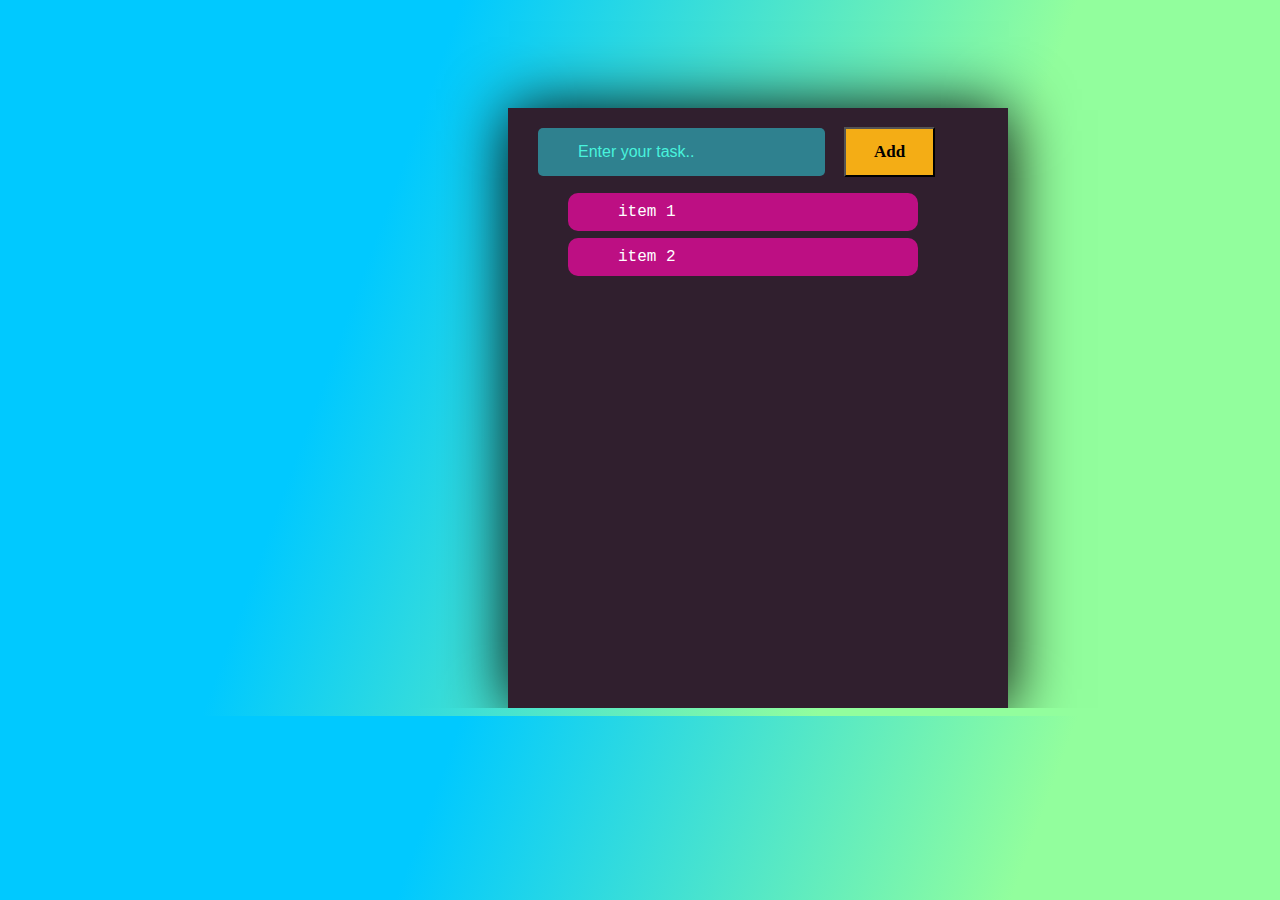
==== index.html @ a51165ef "Rename index3.html to index.html" ====
<!DOCTYPE html>
<html lang="en">
<head>
    <meta charset="UTF-8">
    <meta name="viewport" content="width=device-width, initial-scale=1.0">
    <link rel="stylesheet" href="style3.css">
    <title>ToDO List App</title>
</head>
<body>
    <header>
        <section>
          
                <input id="todo-input" type="text" placeholder="Enter your task..">
        
         
                <button id="add-item" > <b>Add</b> </button>
        
           
            <ul id="todo-list">
                <li>item 1 <span>x</span></li>
                <li>item 2 <span>x</span></li>
               
            </ul>
        </section>
    </header>
    
    <script src="script3.js"></script>
</body>
</html>
---- style3.css ----
*{
    
    overflow: hidden;
}
body{
    background: linear-gradient(110deg, #00c9ff 30%, #92fe9d 70%);
}
#todo-input{
    font-size: 16px;
    padding: 15px 40px;
    border: none;
    margin-top: 20px;
    margin-left: 30px;
    border-radius: 5px;
    margin-right: 15px;
    color: white;
    background: rgb(47, 129, 143);
}
::placeholder{
    color:rgb(72, 243, 220);
    
}

ul{
    list-style: none;
    overflow: hidden;
}
ul li{
    width: 250px;
    padding: 10px 50px;
    background-color: rgb(189, 15, 131);
    font-family: 'Courier New', Courier, monospace;
    color: white;
    justify-content: center;
    position: relative;
    margin-left: 20px;
    margin-bottom: 7px;
    border-radius: 10px;
    
   
}
ul li span{
    position:absolute;
    top: 0;
    right: 0;
    width: 20px;
    height: 20px;
    margin-right:-20px;
    text-align: center;
    background: rgb(254, 255, 255);
    color: red;
    cursor: pointer;
    display: inline-block;
    border-radius: 0 5px 5px 0;
    transition: 0.3s ease;
}
ul li:hover span{
    margin-right: 0px;
}


section{
    
    /*background: linear-gradient(110deg, #8e0e00 60%, #1f1c18 60%);*/
    background-color:rgb(48, 31, 46) ;
    background-size: cover;
    box-shadow: 1px 2px 60px rgba(0,0,0,4);
    display: block;
    width: 500px;
    height: 600px;
    margin-top: 100px;
    margin-left: 500px;
    overflow: hidden;
}

#add-item{
    background: #f4ad15;
    font-family: poppins;
    font-size: 17px;
    padding: 13px 28px;
}
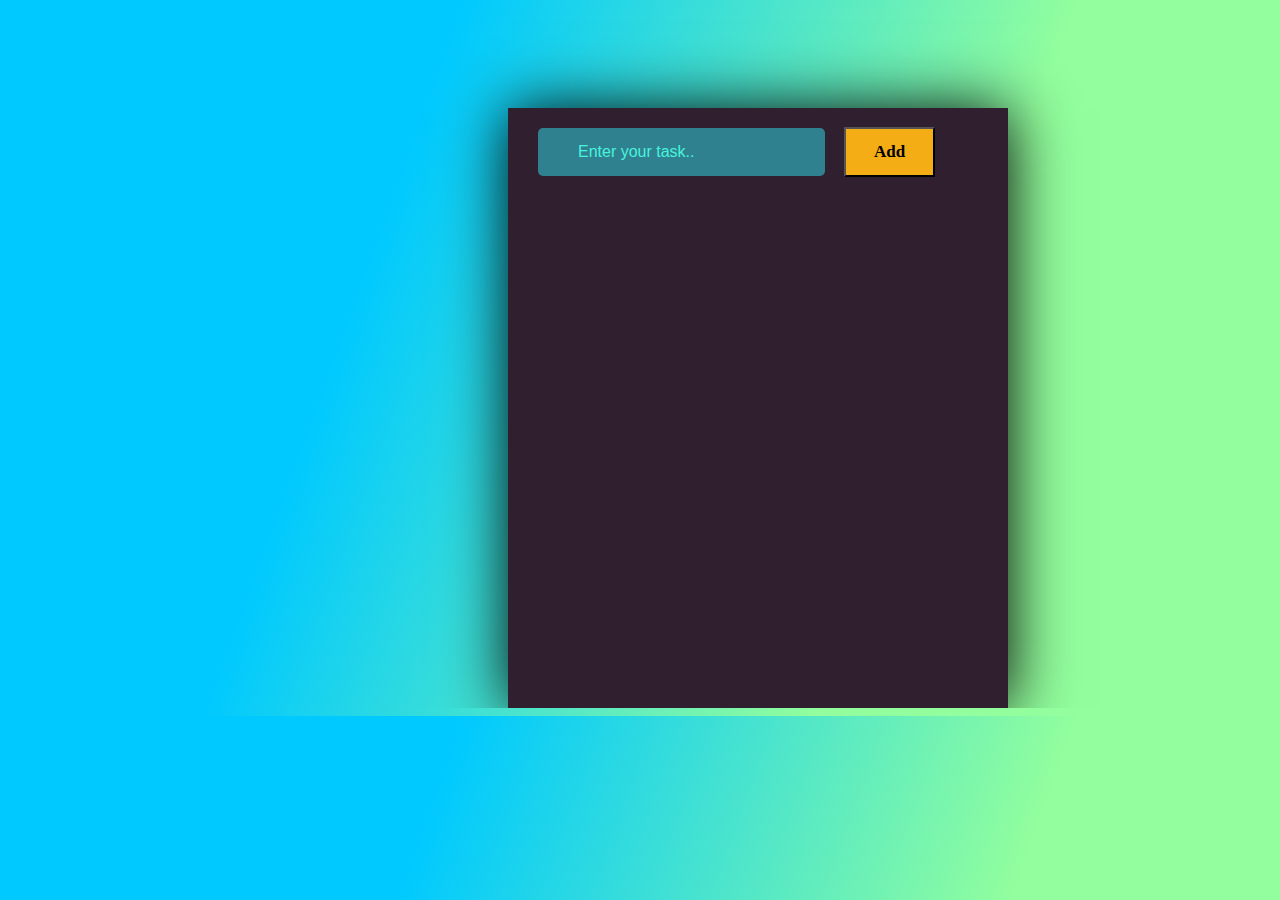
==== commit 2cf95d0f: "Added script.js, added form element and remove-btn class to index.html" ====
--- a/index.html
+++ b/index.html
@@ -1,29 +1,23 @@
 <!DOCTYPE html>
 <html lang="en">
-<head>
-    <meta charset="UTF-8">
-    <meta name="viewport" content="width=device-width, initial-scale=1.0">
-    <link rel="stylesheet" href="style3.css">
+  <head>
+    <meta charset="UTF-8" />
+    <meta name="viewport" content="width=device-width, initial-scale=1.0" />
+    <link rel="stylesheet" href="style3.css" />
     <title>ToDO List App</title>
-</head>
-<body>
+  </head>
+  <body>
     <header>
-        <section>
-          
-                <input id="todo-input" type="text" placeholder="Enter your task..">
-        
-         
-                <button id="add-item" > <b>Add</b> </button>
-        
-           
-            <ul id="todo-list">
-                <li>item 1 <span>x</span></li>
-                <li>item 2 <span>x</span></li>
-               
-            </ul>
-        </section>
+      <section>
+        <form>
+          <input id="todo-input" type="text" placeholder="Enter your task.." />
+
+          <button id="add-item"><b>Add</b></button>
+        </form>
+        <ul id="todo-list"></ul>
+      </section>
     </header>
-    
-    <script src="script3.js"></script>
-</body>
+
+    <script src="script.js"></script>
+  </body>
 </html>
--- a/style3.css
+++ b/style3.css
@@ -78,4 +78,36 @@
     font-family: poppins;
     font-size: 17px;
     padding: 13px 28px;
-}+}
+
+@media screen and (max-width:768px) {
+    section{
+        display: block;
+        width: 85%;
+        height: 450px;
+        margin-top: 80px;
+        margin-left: 25px;
+        
+        
+
+    }
+    #todo-input{
+        margin-top: 30px;
+        font-size: 12px;
+        padding: 10px 13px;
+    }
+    #add-item{
+        font-size: 12px;
+        padding: 6px 15px;
+    }
+    ul li{
+        width: 120px;
+        padding: 6px 30px;
+        
+        
+}
+    ul li:hover span{
+    margin-right: 0px;
+}
+
+}
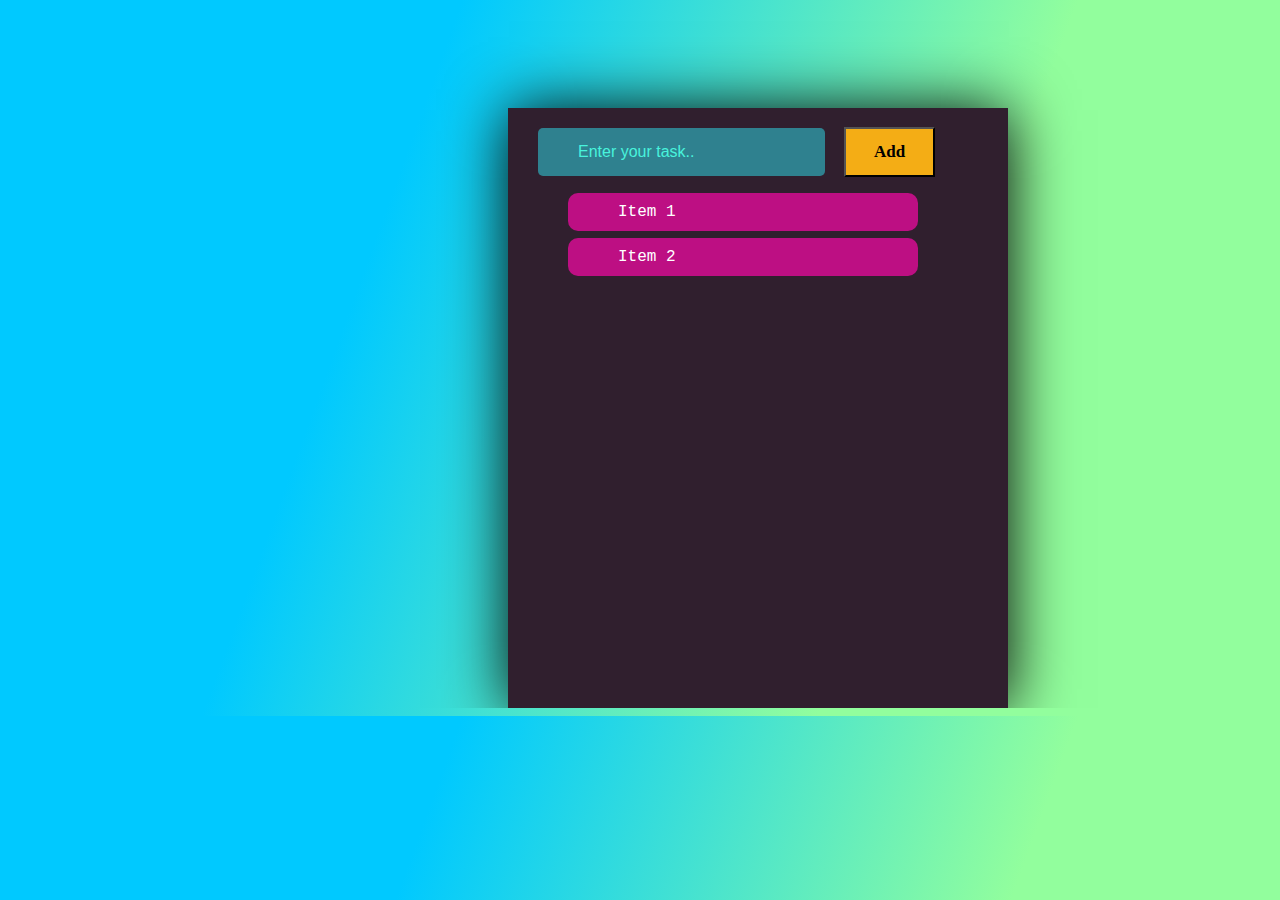
==== commit 9398b4e5: "Update index.html" ====
--- a/index.html
+++ b/index.html
@@ -1,23 +1,26 @@
 <!DOCTYPE html>
 <html lang="en">
-  <head>
-    <meta charset="UTF-8" />
-    <meta name="viewport" content="width=device-width, initial-scale=1.0" />
-    <link rel="stylesheet" href="style3.css" />
+    <head>
+        <meta charset="UTF-8" />
+        <meta name="viewport" content="width=device-width, initial-scale=1.0" />
+        <link rel="stylesheet" href="style3.css" />
     <title>ToDO List App</title>
-  </head>
-  <body>
-    <header>
-      <section>
-        <form>
-          <input id="todo-input" type="text" placeholder="Enter your task.." />
-
-          <button id="add-item"><b>Add</b></button>
-        </form>
-        <ul id="todo-list"></ul>
-      </section>
-    </header>
-
-    <script src="script.js"></script>
-  </body>
+    </head>
+    <body>
+        <header>
+            <section>
+                <form>
+                  <input id="todo-input" type="text" placeholder="Enter your task.." />
+        
+                  <button id="add-item"><b>Add</b></button>
+                </form>
+                
+                <ul id="todo-list">
+                    <li><span class="update-btn">&#9444;</span>Item 1<span class="remove-btn">x</span></li>
+                    <li><span class="update-btn">&#9444;</span>Item 2<span class="remove-btn">x</span></li>
+                </ul>
+            </section>
+        </header>  
+        <script src="script.js"></script>
+    </body>
 </html>
